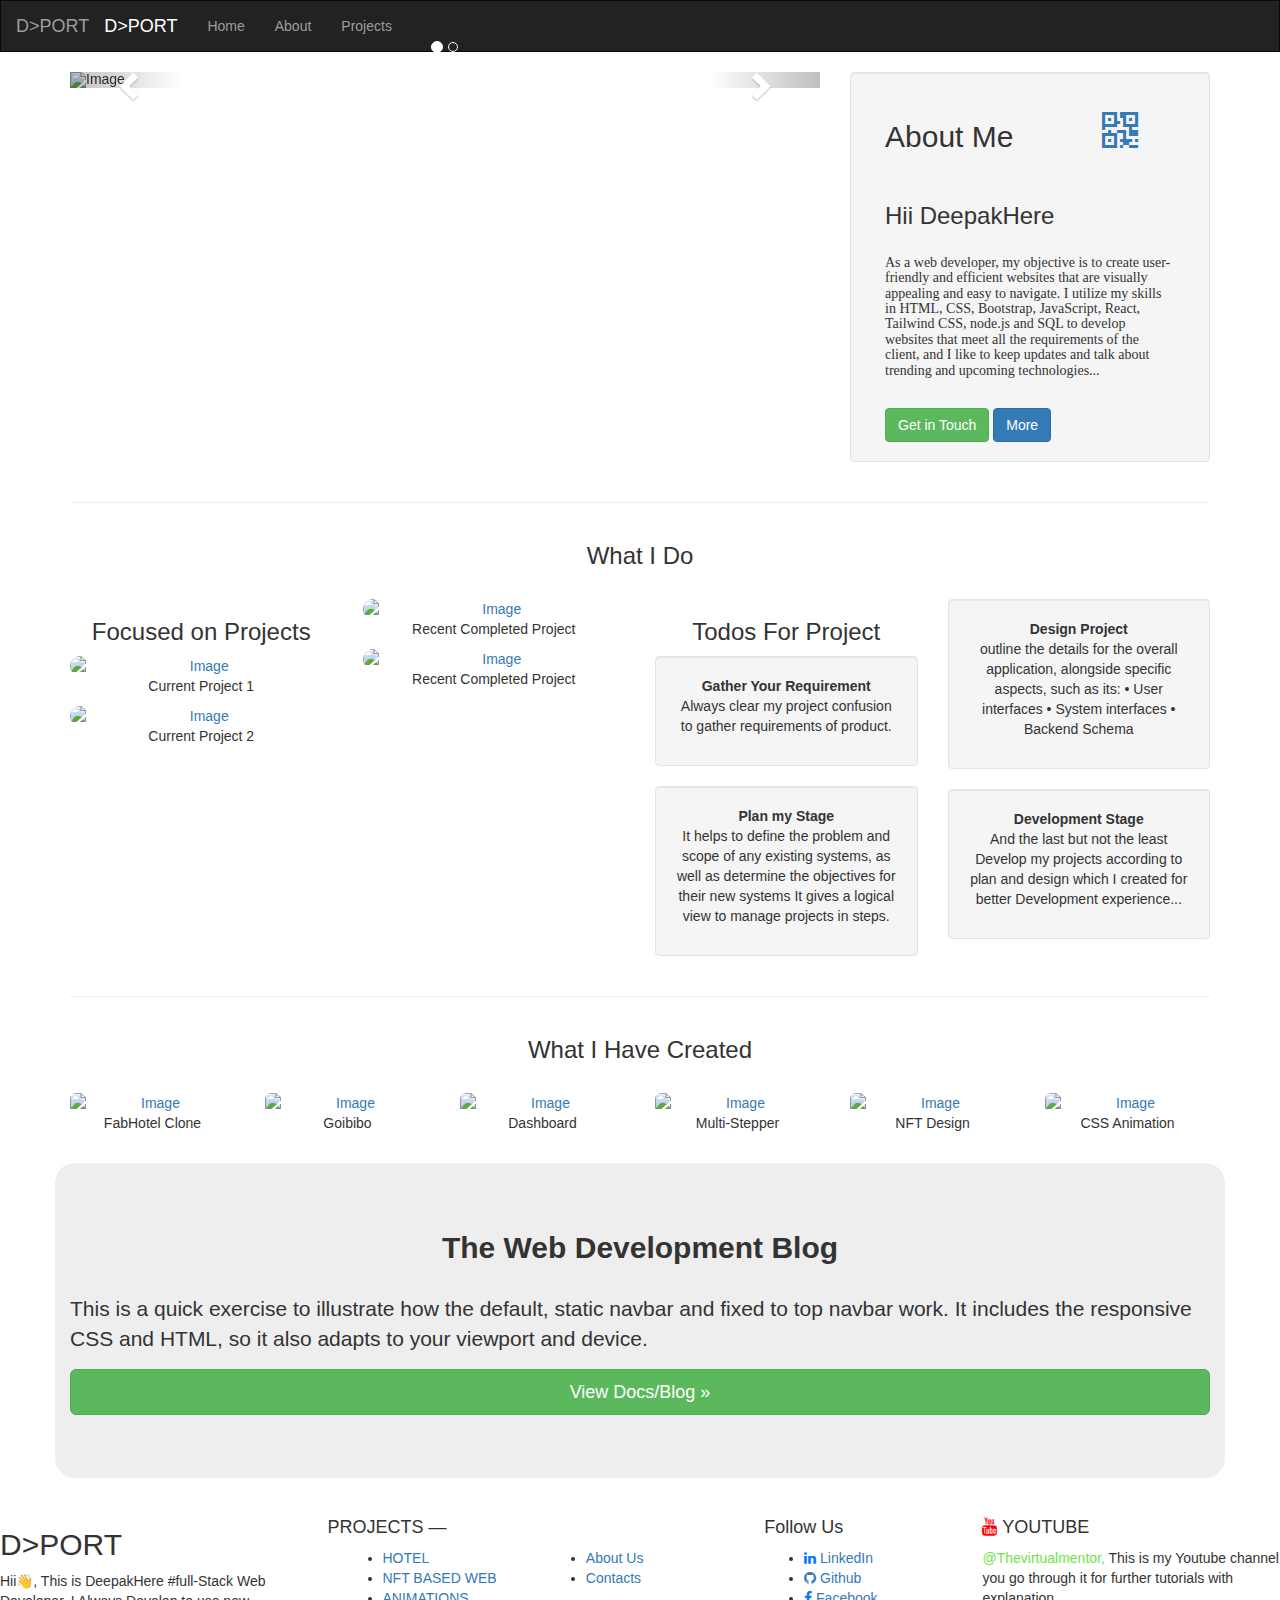
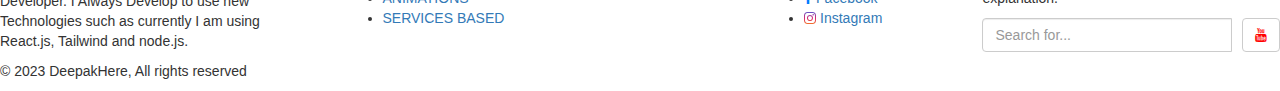
==== index.html @ 5931e9da "Update index.html" ====
<!DOCTYPE html>
<html lang="en">

<head>
    <meta charset="UTF-8">
    <meta name="viewport" content="width=device-width, initial-scale=1.0">
    <title>D>PORT</title>
    <link rel="stylesheet" href="https://maxcdn.bootstrapcdn.com/bootstrap/3.4.1/css/bootstrap.min.css">
    <script src="https://ajax.googleapis.com/ajax/libs/jquery/3.6.4/jquery.min.js"></script>
    <script src="https://maxcdn.bootstrapcdn.com/bootstrap/3.4.1/js/bootstrap.min.js"></script>

    <link rel="stylesheet" href="test.css">
    <link rel="stylesheet" href="https://stackpath.bootstrapcdn.com/font-awesome/4.7.0/css/font-awesome.min.css"
        integrity="sha384-wvfXpqpZZVQGK6TAh5PVlGOfQNHSoD2xbE+QkPxCAFlNEevoEH3Sl0sibVcOQVnN" crossorigin="anonymous">

</head>

<body>

    <div class="main-container">
        <!-- Navbar section -->
        <nav class="navbar navbar-inverse" style="border-radius: 0%;">
            <div class="container-fluid">
                <div class="navbar-header">
                    <button type="button" class="navbar-toggle" data-toggle="collapse" data-target="#myNavbar">
                        <span class="icon-bar"></span>
                        <span class="icon-bar"></span>
                        <span class="icon-bar"></span>
                    </button>
                    <a class="navbar-brand" href="/">D>PORT</a>
                </div>
                <div class="collapse navbar-collapse" id="myNavbar">
                    <ul class="nav navbar-nav">
                        <li><a class="navbar-brand" id="dport" href="#" style="color: #fff;">D>PORT</a></li>
                        <li class=""><a href="#">Home</a></li>
                        <li><a href="#">About</a></li>
                        <li><a href="#">Projects</a></li>
                    </ul>
                </div>
            </div>
        </nav>
        <!-- Another section -->

        <div class="container">
            <div class="row">
                <div class="col-lg-8">
                    <div id="myCarousel" class="carousel slide" data-ride="carousel">
                        <!-- Indicators -->
                        <ol class="carousel-indicators">
                            <li data-target="#myCarousel" data-slide-to="0" class="active"></li>
                            <li data-target="#myCarousel" data-slide-to="1"></li>
                        </ol>

                        <!-- Wrapper for slides -->
                        <div class="carousel-inner" role="listbox">
                            <div class="item active">
                                <img src="https://source.unsplash.com/800x400/?web-dev" alt="Image">
                                <div class="carousel-caption">
                                    <h3>Web Developer</h3>
                                    <p>You Didn't Come This Far To Only Come This Far.</p>
                                </div>
                            </div>

                            <div class="item">
                                <img src="https://source.unsplash.com/800x400/?App-developer" alt="Image">
                                <div class="carousel-caption">
                                    <h3>Journey</h3>
                                    <p>The Journey of a thousand miles begins with a single step.</p>
                                </div>
                            </div>
                        </div>

                        <!-- Left and right controls -->
                        <a class="left carousel-control" href="#myCarousel" role="button" data-slide="prev">
                            <span class="glyphicon glyphicon-chevron-left" aria-hidden="true"></span>
                            <span class="sr-only">Previous</span>
                        </a>
                        <a class="right carousel-control" href="#myCarousel" role="button" data-slide="next">
                            <span class="glyphicon glyphicon-chevron-right" aria-hidden="true"></span>
                            <span class="sr-only">Next</span>
                        </a>
                    </div>
                </div>
                <div class="col-sm-4">

                    <div class="well">
                        <!-- Container (About Section) -->
                        <div id="about" class="container-fluid">
                            <div class="row">
                                <div class="col-lg-12">
                                    <h2>About Me
                                        <a href="https://github.com/DeepakHere">
                                            <span class="glyphicon glyphicon-qrcode"
                                                style="font-size: larger; padding-left:80px;"></span>
                                        </a>
                                    </h2><br>
                                    <h3>
                                        Hii DeepakHere
                                    </h3>
                                    <h5 style="font-family: cursive;"><br>
                                        As a web developer, my objective is to create user-friendly and efficient websites that are visually 
                                        appealing and easy to navigate. I utilize my skills in HTML, CSS, Bootstrap, JavaScript, React, Tailwind CSS, node.js and SQL to develop websites 
                                        that meet all the requirements of the client, and I like to keep updates and talk about
                                        trending and upcoming technologies...
                                    </h5><br>
                                    <button type="button" class="btn btn-success btn-md" data-toggle="modal"
                                        data-target="#myModal">Get in Touch</button>

                                    <div id="myModal" class="modal fade" role="dialog">
                                        <div class="modal-dialog">

                                            <!-- Modal content-->
                                            <div class="modal-content">
                                                <div class="modal-header">
                                                    <button type="button" class="close"
                                                        data-dismiss="modal">&times;</button>
                                                    <h4 class="modal-title">Contact Us</h4>
                                                </div>
                                                <div class="modal-body">
                                                    <form>
                                                        <div class="form-group">
                                                            <label for="exampleInputEmail1">Email address</label>
                                                            <input type="email" class="form-control"
                                                                id="exampleInputEmail1" aria-describedby="emailHelp"
                                                                placeholder="Enter email">
                                                            <small id="emailHelp" class="form-text text-muted">We'll
                                                                never share your email with anyone else.</small>
                                                        </div>
                                                        <div class="form-group">
                                                            <label for="exampleInputPassword1">Password</label>
                                                            <input type="password" class="form-control"
                                                                id="exampleInputPassword1" placeholder="Password">
                                                        </div>
                                                        <div class="form-check">
                                                            <input type="checkbox" class="form-check-input"
                                                                id="exampleCheck1">
                                                            <label class="form-check-label" for="exampleCheck1">Check me
                                                                out</label>
                                                        </div>
                                                        <button type="submit" class="btn btn-primary">Submit</button>
                                                    </form>
                                                </div>
                                                <div class="modal-footer">
                                                    <button type="button" class="btn btn-default"
                                                        data-dismiss="modal">Close</button>
                                                </div>
                                            </div>

                                        </div>
                                    </div>

                                    <!-- Button trigger modal -->
                                    <button type="button" class="btn btn-primary" data-toggle="modal"
                                        data-target="#exampleModal">
                                        More
                                    </button>

                                    <!-- Modal -->
                                    <div class="modal fade" id="exampleModal" tabindex="-1" role="dialog"
                                        aria-labelledby="exampleModalLabel" aria-hidden="true">
                                        <div class="modal-dialog" role="document">
                                            <div class="modal-content">
                                                <div class="modal-header">
                                                    <button type="button" class="close"
                                                        data-dismiss="modal">&times;</button>
                                                    <h4 class="modal-title">INTERNSHIPS</h4>
                                                </div>
                                                <div class="modal-body">
                                                    <p>Web Development Internship
                                                        @CloudTechDigital (May, 2023 – Present) <br>
                                                        • Daily practice using HTML, Bootstrap, Tailwind CSS and React
                                                        to enhance function clarity and user experience on web
                                                        pages. <br>
                                                        • I made clone of FabHotel and Goibibo. <br>
                                                        • Currently working with senior developer.</p>
                                                </div>
                                                <div class="modal-footer">
                                                    <button type="button" class="btn btn-default"
                                                        data-dismiss="modal">Close</button>
                                                </div>
                                            </div>
                                        </div>
                                    </div>
                                </div>
                            </div>
                        </div>
                    </div>
                </div>
            </div>
            <hr>
        </div>

        <div class="container text-center">
            <h3>What I Do </h3>
            <br>
            <div class="row">
                <div class="col-sm-3">
                    <h3>Focused on Projects</h3>
                    <a href="https://github.com/DeepakGupta14/Hotel-Theme">
                        <img src="https://source.unsplash.com/800x400/?web-design-chart" class="img-responsive"
                        style="width:100%; border-radius:10px" alt="Image">
                    </a>
                    <p>Current Project 1</p>
                    <a href="https://github.com/DeepakGupta14/Room-Booking">
                        <img src="https://source.unsplash.com/800x400/?web-tech" class="img-responsive"
                        style="width:100%; border-radius:10px" alt="Image">
                    </a>
                    <p>Current Project 2</p>
                </div>
                <div class="col-sm-3">
                    <a href="https://github.com/DeepakGupta14/Table-axios">
                        <img src="https://source.unsplash.com/800x400/?web-project" class="img-responsive"
                        style="width:100%;border-radius:10px" alt="Image">
                    </a>
                    <p>Recent Completed Project </p>
                    <a href="https://github.com/DeepakGupta14/Table-Chart">
                        <img src="https://source.unsplash.com/800x400/?layout" class="img-responsive"
                        style="width:100%;border-radius:10px" alt="Image">
                    </a>
                    <p>Recent Completed Project </p>
                </div>
                <div class="col-sm-3">
                    <h3>Todos For Project</h3>
                    <div class="well">
                        <strong>Gather Your Requirement</strong>
                        <p>Always clear my project confusion to gather requirements of product.</p>
                    </div>
                    <div class="well">
                        <strong>Plan my Stage</strong>
                        <p>It helps to define the problem and scope of any existing systems,
                            as well as determine the objectives for their new systems
                            It gives a logical view to manage projects in steps.</p>
                    </div>
                </div>
                <div class="col-sm-3">
                    <div class="well">
                        <strong>Design Project</strong>
                        <p>outline the details for the overall application, alongside specific aspects, such as its:

                            • User interfaces
                            • System interfaces
                            • Backend Schema

                        </p>

                    </div>
                    <div class="well">
                        <strong>Development Stage</strong>
                        <p>And the last but not the least Develop my projects according to plan and design which I
                            created
                            for better Development experience...
                        </p>
                    </div>
                </div>
            </div>
            <hr>
        </div>

        <div class="container text-center">
            <h3>What I Have Created</h3>
            <br>
            <div class="row">
                <div class="col-sm-2">
                    <a href="https://github.com/DeepakGupta14/fab-hotel">
                         <img src="https://source.unsplash.com/150x80/?Hotel-reception" class="img-responsive"
                        style="width:100%;border-radius: 6px;" alt="Image">
                    </a>
                    <p>FabHotel Clone</p>
                </div>
                <div class="col-sm-2">
                    <a href="https://github.com/DeepakGupta14">
                        <img src="https://source.unsplash.com/150x80/?reception" class="img-responsive"
                        style="width:100%;border-radius: 6px;" alt="Image">
                    </a>
                    <p>Goibibo</p>
                </div>
                <div class="col-sm-2">
                    <a href="https://deepakhere.github.io/dashboard/">
                        <img src="https://source.unsplash.com/150x80/?progress-chart" class="img-responsive"
                        style="width:100%;border-radius: 6px;" alt="Image">
                    </a>
                    <a href="https://github.com/Deepakhere/dashboard" style="text-decoration: none; color: rgb(50, 50, 50);">Dashboard</a>
                </div>
                <div class="col-sm-2">
                    <a href="https://github.com/DeepakGupta14/multi-Stepper">
                        <img src="https://source.unsplash.com/150x80/?graph" class="img-responsive"
                        style="width:100%;border-radius: 6px;" alt="Image">
                    </a>
                    <p>Multi-Stepper</p>
                </div>
                <div class="col-sm-2">
                    <a href="https://deepakhere.github.io/nft/">
                        <img src="https://source.unsplash.com/150x80/?web-nft" class="img-responsive"
                        style="width:100%;border-radius: 6px;" alt="Image">
                    </a>
                    <a href="https://github.com/Deepakhere/nft" style="text-decoration: none; color: rgb(50, 50, 50);">NFT Design</a>
                </div>
                <div class="col-sm-2">
                    <a href="https://deepakhere.github.io/anim/">
                        <img src="https://source.unsplash.com/150x80/?progress" class="img-responsive"
                        style="width:100%;border-radius: 6px;" alt="Image">
                    </a>
                    <a href="https://github.com/Deepakhere/anim" style="text-decoration: none; color: rgb(50, 50, 50);">CSS Animation</a>
                </div>
            </div>
        </div><br>

        <!-- Interest -->

        <div class="jumbotron container" style="border-radius: 20px;">
            <h2 style="font-weight: bold; padding-bottom:20px ; text-align: center;">The Web Development Blog</h2>
            <p>This is a quick exercise to illustrate how the default, static navbar and fixed to top navbar work. It includes the responsive CSS and HTML, so it also adapts to your viewport and device.</p>
            <p>
              <a class="btn btn-lg btn-success" href="https://codingroar.blogspot.com" role="button" style="display:flex; justify-content: center;">View Docs/Blog »</a>
            </p>
          </div>

        <!-- Footer -->
        <footer class="footer-bs">
            <div class="row">
                <div class="col-md-3 footer-brand animated fadeInLeft">
                    <h2>D>PORT</h2>
                    <p>Hii👋, This is DeepakHere #full-Stack Web Developer.
                        I Always Develop to use new Technologies such as currently I am using React.js, Tailwind and
                        node.js. </p>
                    <p>© 2023 DeepakHere, All rights reserved</p>
                </div>
                <div class="col-md-4 footer-nav animated fadeInUp">
                    <h4>PROJECTS —</h4>
                    <div class="col-md-6">
                        <ul class="pages">
                            <li><a href="#">HOTEL</a></li>
                            <li><a href="#">NFT BASED WEB</a></li>
                            <li><a href="#">ANIMATIONS</a></li>
                            <li><a href="#">SERVICES BASED</a></li>
                        </ul>
                    </div>
                    <div class="col-md-6">
                        <ul class="list">
                            <li><a href="#">About Us</a></li>
                            <li><a href="#">Contacts</a></li>
                        </ul>
                    </div>
                </div>
                <div class="col-md-2 footer-social animated fadeInDown">
                    <h4>Follow Us</h4>
                    <ul>
                        <li><a href="https://www.linkedin.com/in/deepgupta14/"><i class="fa fa-linkedin" style="color: #007bff;"></i> LinkedIn</a></li>
                        <li><a href="https://www.github.com/DeepakHere"><i class="fa fa-github"></i> Github</a></li>
                        <li><a href="https://www.facebook.com/codingsmash/"><i class="fa fa-facebook" style="color: #007bff;"></i> Facebook</a></li>
                        <li><a href="https://www.instagram.com/thedeep_14/"><i class="fa fa-instagram" style="background:-webkit-linear-gradient(#4f5bd5,#d62976,#fa7e1e); 
                    -webkit-background-clip: text;-webkit-text-fill-color: transparent;"></i> Instagram</a></li>
                    </ul>
                </div>
                <div class="col-md-3 footer-ns animated fadeInRight">
                    <h4><i class="fa fa-youtube" style="color: red;"></i> YOUTUBE</h4>
                    <p><a href="https://youtube.com/c/codingclasses"
                            style="color:rgb(111, 228, 68);">@Thevirtualmentor,</a>
                        This is my
                        Youtube channel you go through it for further tutorials with explanation.</p>
                    <div class="input-group">
                        <input type="text" class="form-control" placeholder="Search for...">
                        <span class="input-group-btn">
                            <a href="https://youtube.com/c/codingclasses">
                                <button class="btn btn-default" type="button" style="margin-left: 10px;">
                                    <i class="fa fa-youtube" style="color: red;"></i></button>
                            </a>
                        </span>
                    </div><!-- /input-group -->
                    </p>
                </div>
            </div>
        </footer>
    </div>

    <script src="https://code.jquery.com/jquery-3.2.1.slim.min.js"
        integrity="sha384-KJ3o2DKtIkvYIK3UENzmM7KCkRr/rE9/Qpg6aAZGJwFDMVNA/GpGFF93hXpG5KkN"
        crossorigin="anonymous"></script>
    <script src="https://cdn.jsdelivr.net/npm/popper.js@1.12.9/dist/umd/popper.min.js"
        integrity="sha384-ApNbgh9B+Y1QKtv3Rn7W3mgPxhU9K/ScQsAP7hUibX39j7fakFPskvXusvfa0b4Q"
        crossorigin="anonymous"></script>
    <script src="https://cdn.jsdelivr.net/npm/bootstrap@4.0.0/dist/js/bootstrap.min.js"
        integrity="sha384-JZR6Spejh4U02d8jOt6vLEHfe/JQGiRRSQQxSfFWpi1MquVdAyjUar5+76PVCmYl"
        crossorigin="anonymous"></script>

</body>

</html>
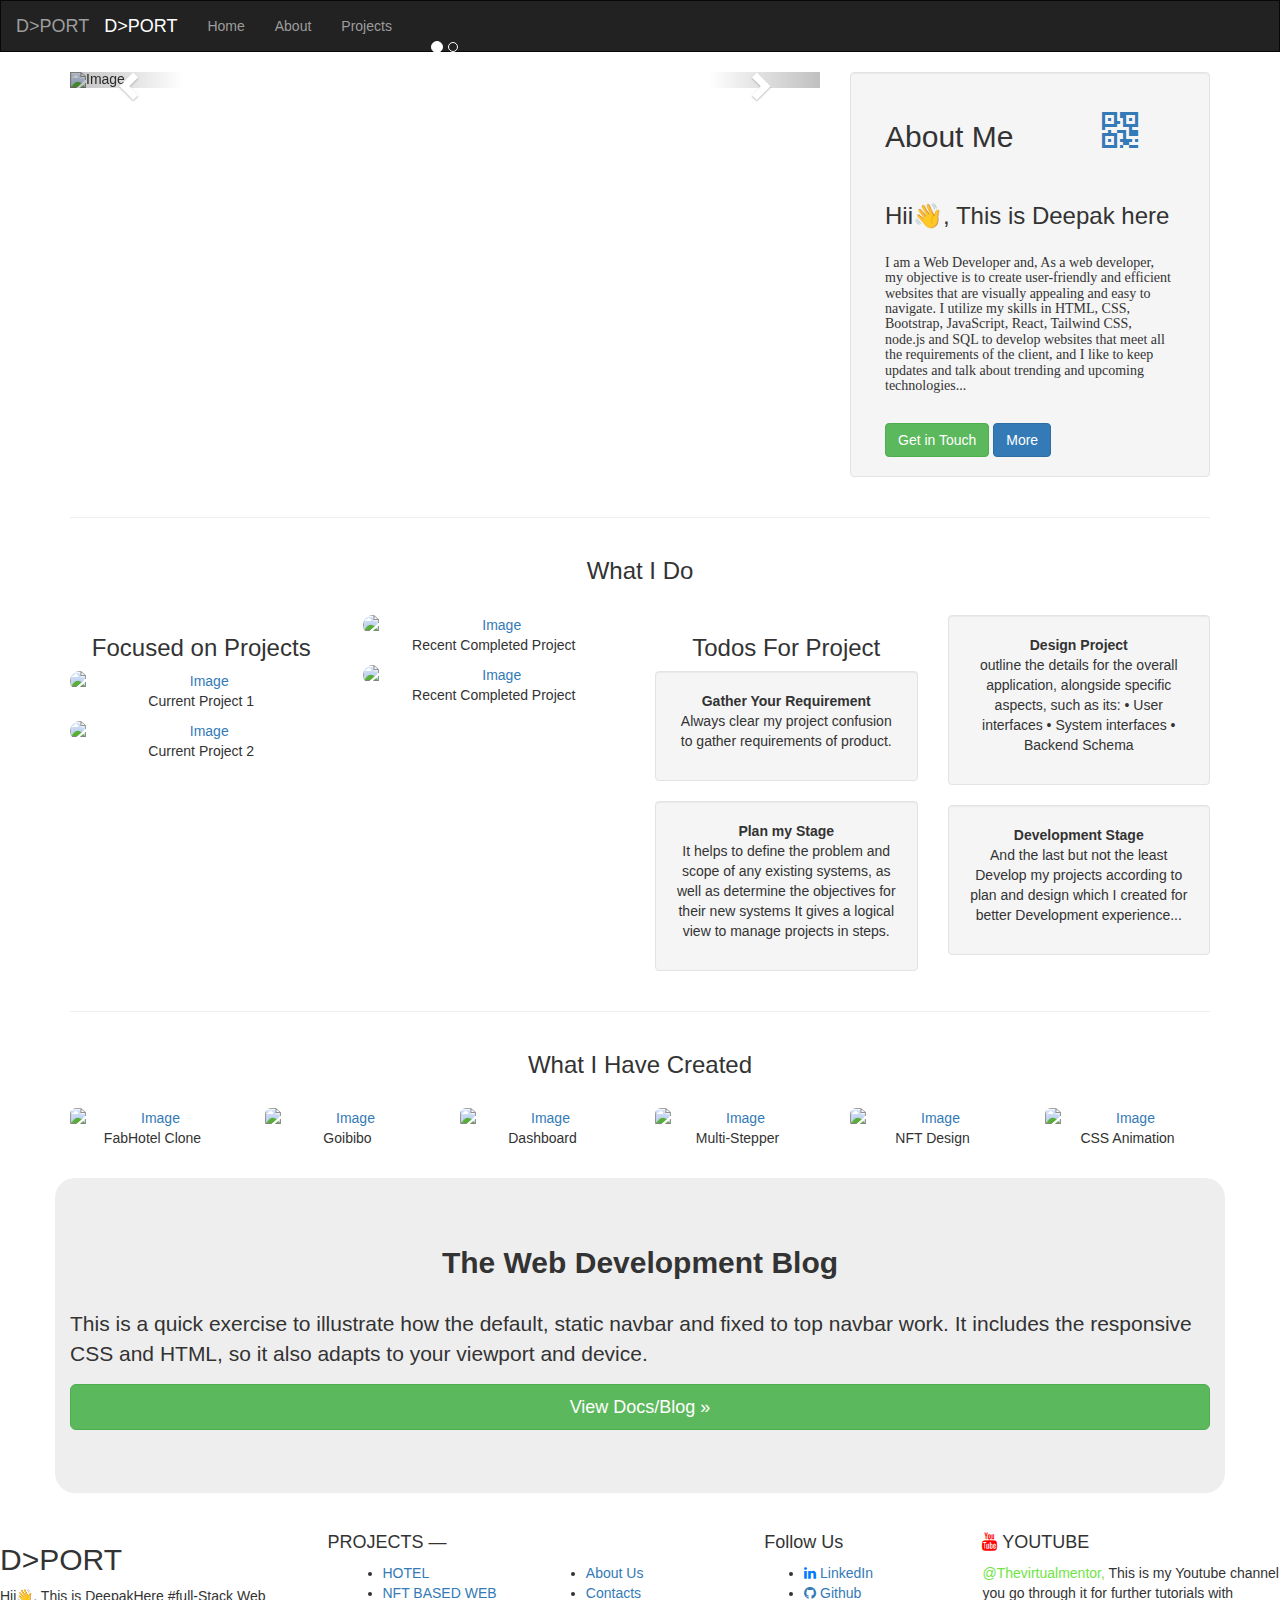
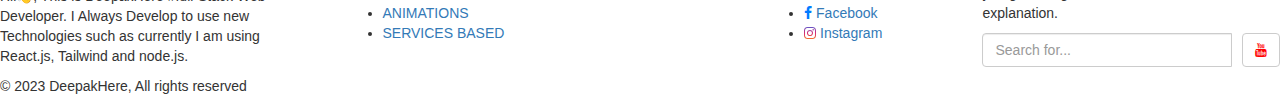
==== commit 447d0c50: "Update index.html" ====
--- a/index.html
+++ b/index.html
@@ -81,7 +81,7 @@
                         </a>
                     </div>
                 </div>
-                <div class="col-sm-4">
+                <div class="col-lg-4">
 
                     <div class="well">
                         <!-- Container (About Section) -->
@@ -95,10 +95,10 @@
                                         </a>
                                     </h2><br>
                                     <h3>
-                                        Hii DeepakHere
+                                        Hii👋, This is Deepak here
                                     </h3>
                                     <h5 style="font-family: cursive;"><br>
-                                        As a web developer, my objective is to create user-friendly and efficient websites that are visually 
+                                        I am a Web Developer and, As a web developer, my objective is to create user-friendly and efficient websites that are visually 
                                         appealing and easy to navigate. I utilize my skills in HTML, CSS, Bootstrap, JavaScript, React, Tailwind CSS, node.js and SQL to develop websites 
                                         that meet all the requirements of the client, and I like to keep updates and talk about
                                         trending and upcoming technologies...
